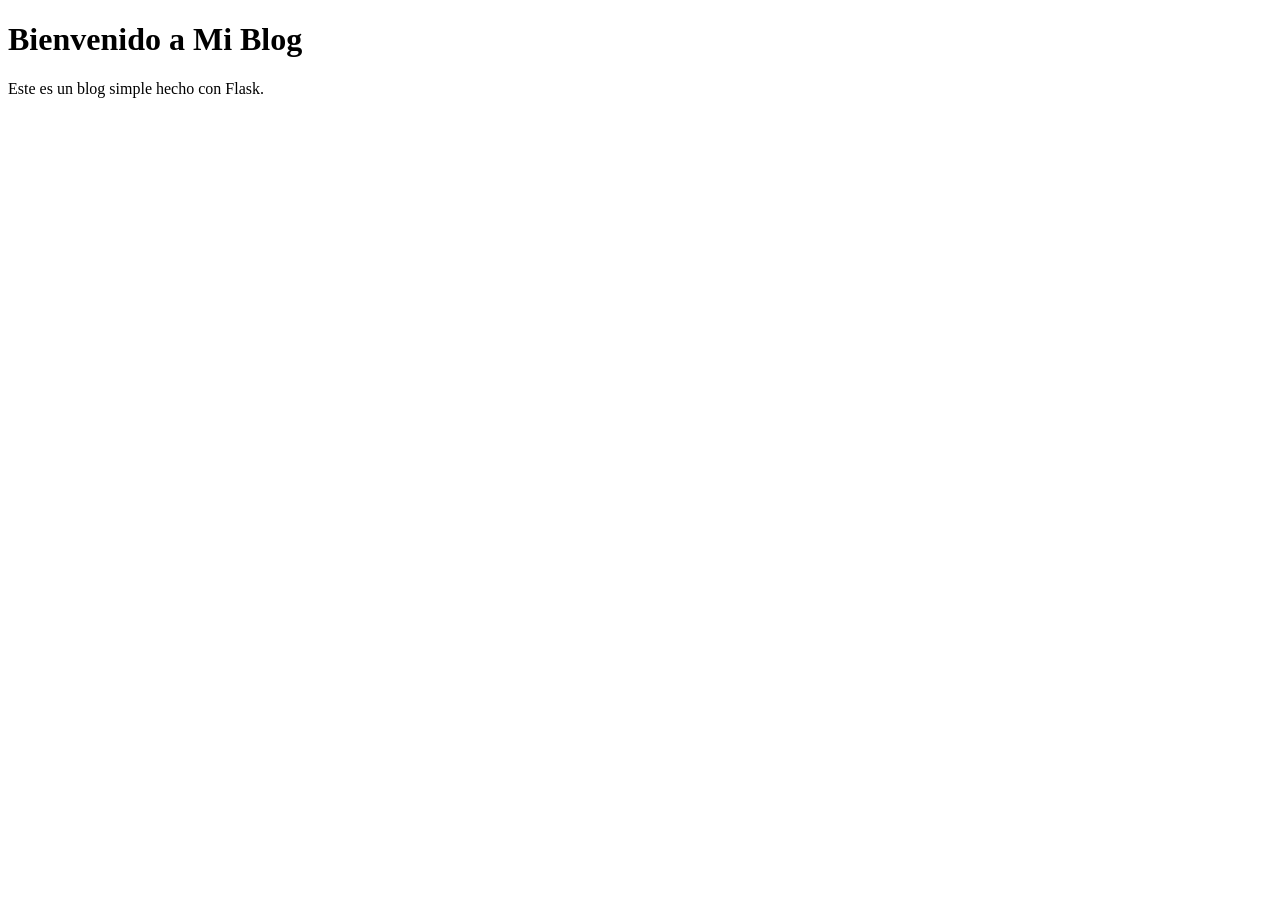
==== templates/index.html @ 0580cb76 "feat: add index.html style.css, mod: main.py" ====
<!DOCTYPE html>
<html lang="es">
    <head>
        <meta charset="UTF-8">
        <meta name="viewport" content="width=device-width, initial-scale=1.0">
        <title>Mi Blog</title>
        <link rel="stylesheet" href="{{ url_for('static', filename='css/style.css') }}">
    </head>
    <body>
        <h1>Bienvenido a Mi Blog</h1>
        <p>Este es un blog simple hecho con Flask.</p>
    </body>
</html>
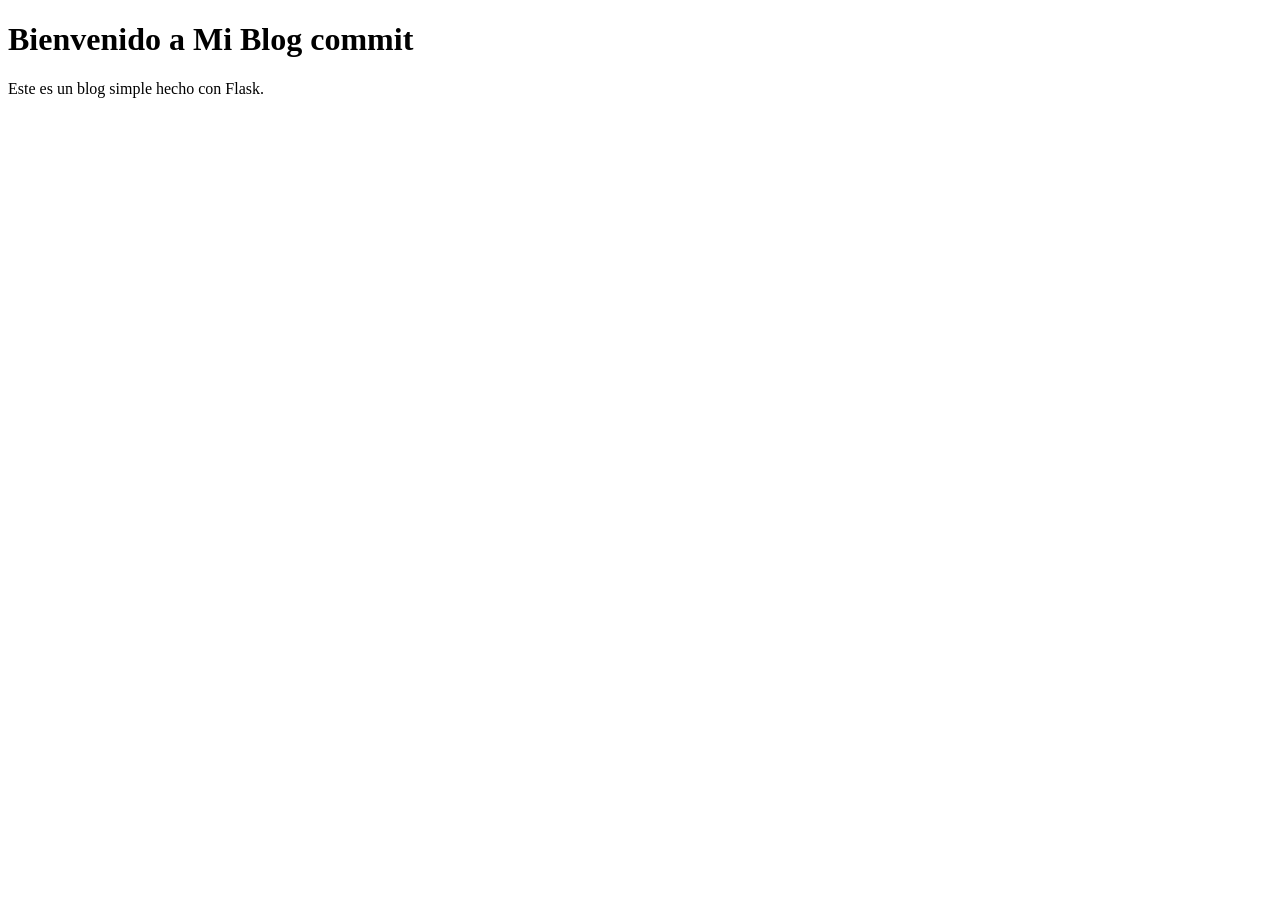
==== commit 32605c84: "agregando commit" ====
--- a/templates/index.html
+++ b/templates/index.html
@@ -7,7 +7,7 @@
         <link rel="stylesheet" href="{{ url_for('static', filename='css/style.css') }}">
     </head>
     <body>
-        <h1>Bienvenido a Mi Blog</h1>
+        <h1>Bienvenido a Mi Blog commit</h1>
         <p>Este es un blog simple hecho con Flask.</p>
     </body>
 </html>
